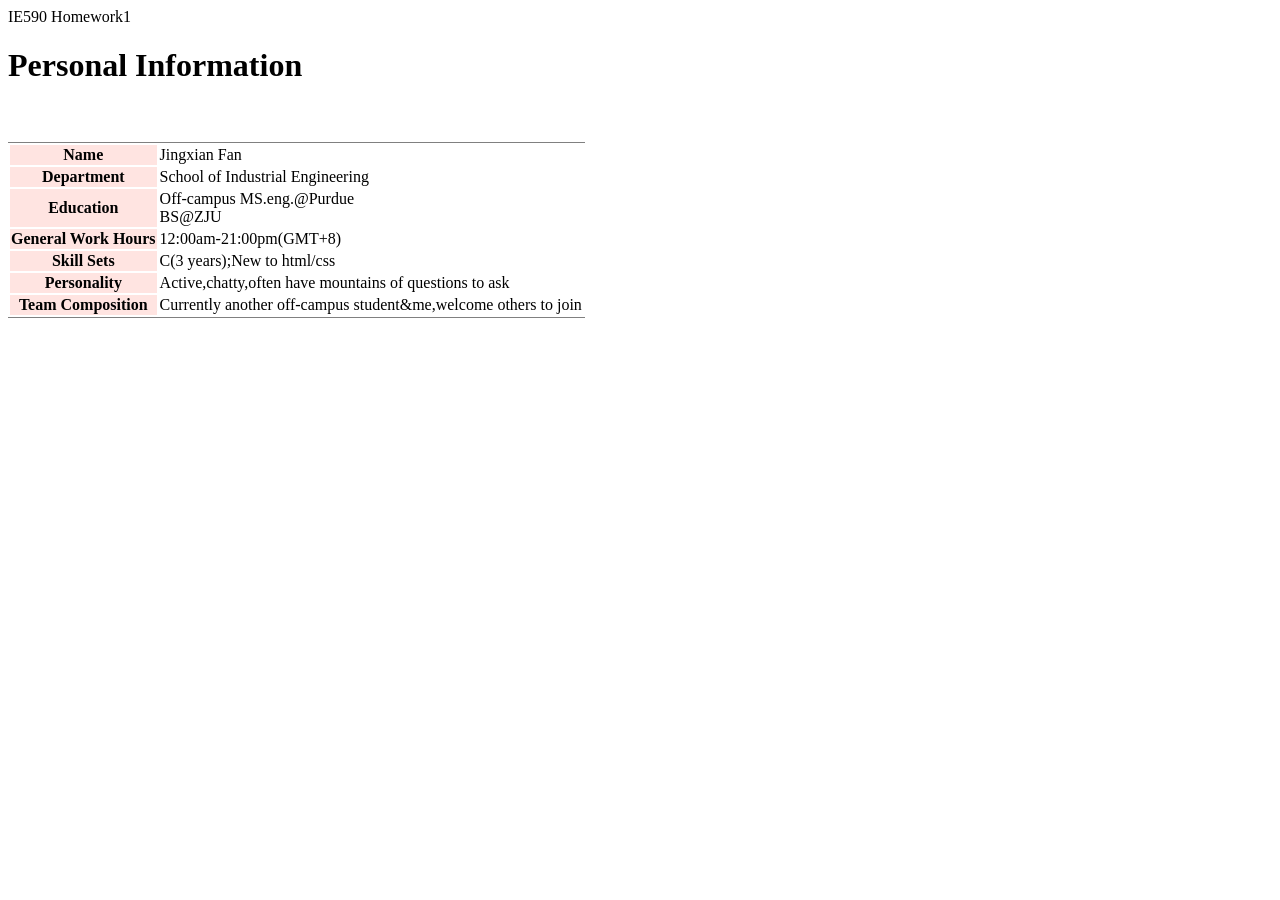
==== Initial.html @ 3990aba4 "Create Initial.html" ====
<html>
    <head>
      <title>Personal Profile</title>
    </head>

  <body>
   <div ID="top" ><p>IE590 Homework1</p></div>
    <div ID="left"></div>
     <div ID="right"></div>
     <div ID="middle">      
	    	
   <h1>Personal Information</h1>
   <br /><br />
    <table border="0" frame="hsides">
      <tr>
        <th bgcolor="#FFE4E1">Name</th>
        <td>Jingxian Fan</td>
      </tr>
      <tr>
        <th bgcolor="#FFE4E1">Department</th>
        <td>School of Industrial Engineering</td>
      </tr>
      <tr >
        <th bgcolor="#FFE4E1">Education</th>
        <td>Off-campus MS.eng.@Purdue
        <br />
            BS@ZJU</td>
      </tr>
      <tr>
        <th bgcolor="#FFE4E1">General Work Hours</th>
        <td>12:00am-21:00pm(GMT+8)</td>
      </tr>
      <tr>
        <th bgcolor="#FFE4E1">Skill Sets</th>
        <td>C(3 years);New to html/css</td>
      </tr>
      <tr>
        <th bgcolor="#FFE4E1">Personality</th>
        <td>Active,chatty,often have mountains of questions to ask</td>
      </tr>
      <tr>
        <th bgcolor="#FFE4E1">Team Composition</th>
        <td>Currently another off-campus student&me,welcome others to join</td>
      </tr>
    </table>
   </div>
 </body>
</html>
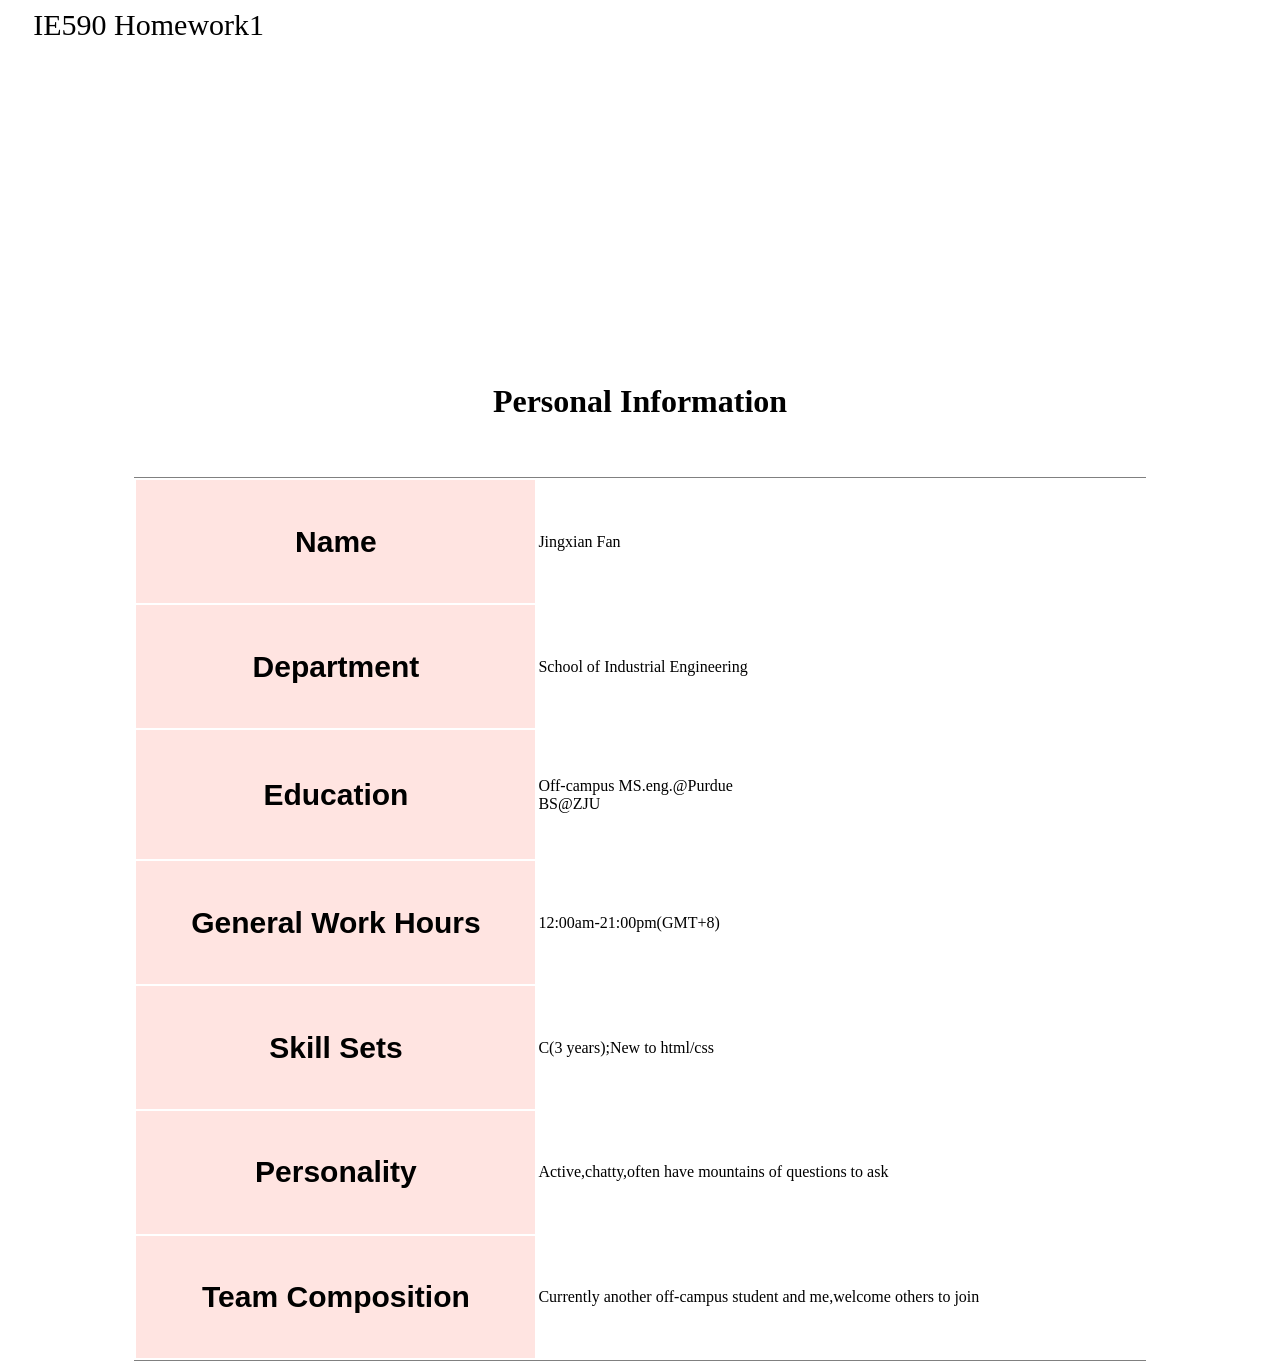
==== commit 3318fe74: "Update Initial.html" ====
--- a/Initial.html
+++ b/Initial.html
@@ -1,5 +1,6 @@
  <html>
     <head>
+        <link rel="stylesheet" type="text/css" href="format.css"/>
       <title>Personal Profile</title>
     </head>
 
@@ -40,7 +41,7 @@
       </tr>
       <tr>
         <th bgcolor="#FFE4E1">Team Composition</th>
-        <td>Currently another off-campus student&me,welcome others to join</td>
+        <td>Currently another off-campus student and me,welcome others to join</td>
       </tr>
     </table>
    </div>
--- a/format.css
+++ b/format.css
@@ -0,0 +1,32 @@
+body{
+  font-family:Verdana;
+}
+h1 {
+	text-align: center;
+}
+div{
+
+  display:incline-block;
+}
+#top{
+  width:100%;
+  height:40%;
+  background-color:#FFB6C1
+  position:relative;
+}
+#top p{
+  font-size:30px;
+  position:relative;
+  margin-left:2%;
+  
+}
+table{
+  width:80%;
+  height:100%;
+  margin:auto;
+  align:center;
+}
+th{
+  font-size:30px;
+  font-family:Arial;
+}
